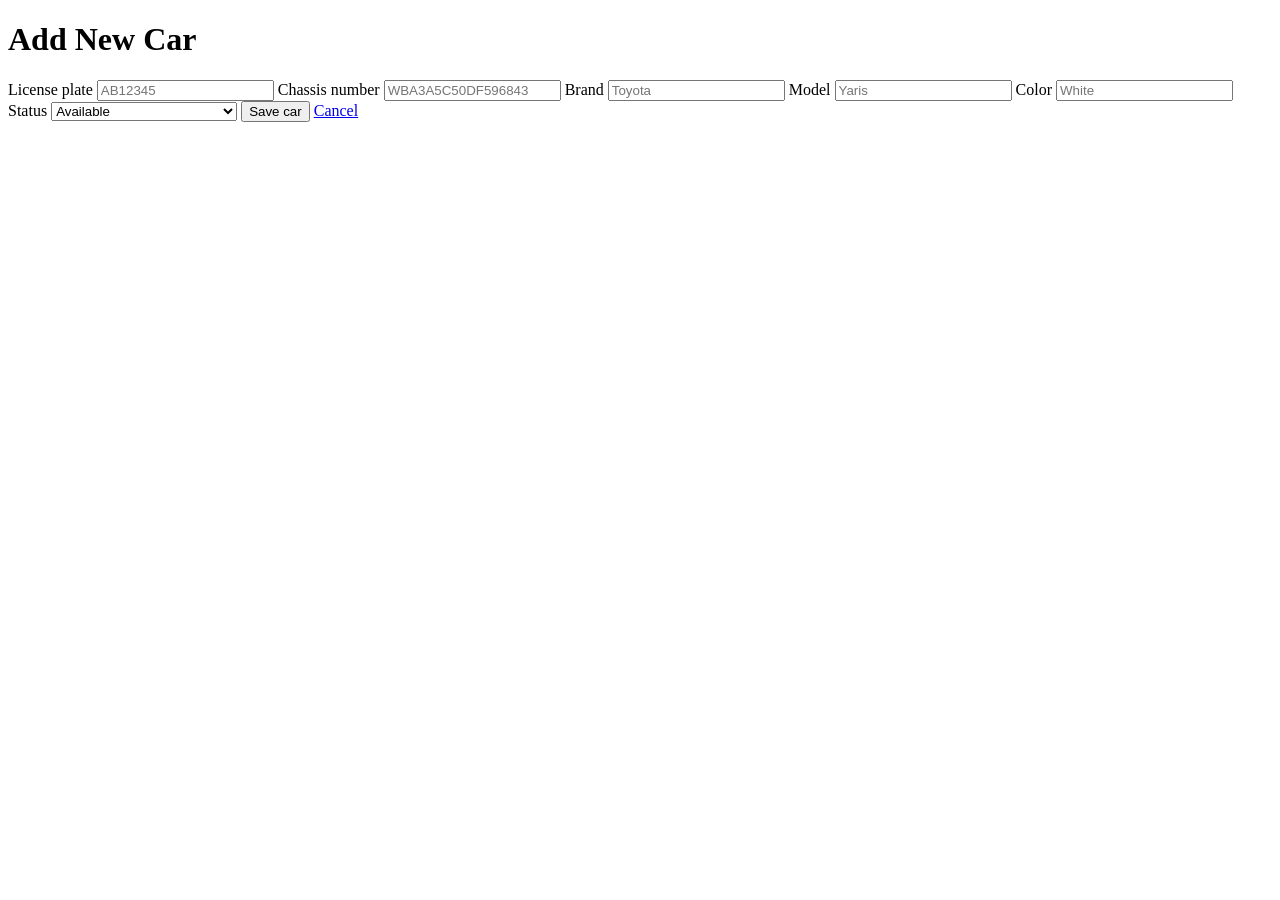
==== src/main/resources/templates/add-car.html @ ac318d53 "Add car features, model repo, controller and htmls" ====
<!DOCTYPE html>
<html xmlns:th="http://www.thymeleaf.org">
<head>
    <title>Add Car — Bilabonnement</title>
</head>
<body>

<h1>Add New Car</h1>

<form th:action="@{/cars/save}" th:object="${car}" method="post">

    <label>License plate</label>
    <input type="text" th:field="*{licensePlate}" placeholder="AB12345"/>

    <label>Chassis number</label>
    <input type="text" th:field="*{chassisNumber}" placeholder="WBA3A5C50DF596843"/>

    <label>Brand</label>
    <input type="text" th:field="*{brand}" placeholder="Toyota"/>

    <label>Model</label>
    <input type="text" th:field="*{model}" placeholder="Yaris"/>

    <label>Color</label>
    <input type="text" th:field="*{color}" placeholder="White"/>

    <label>Status</label>
    <select th:field="*{status}">
        <option value="Available">Available</option>
        <option value="Rented">Rented</option>
        <option value="Awaiting inspection">Awaiting inspection</option>
        <option value="Awaiting FDM report">Awaiting FDM report</option>
        <option value="Awaiting customer payment">Awaiting customer payment</option>
        <option value="Ready for sale">Ready for sale</option>
    </select>

    <button type="submit">Save car</button>
    <a href="/cars">Cancel</a>

</form>

</body>
</html>
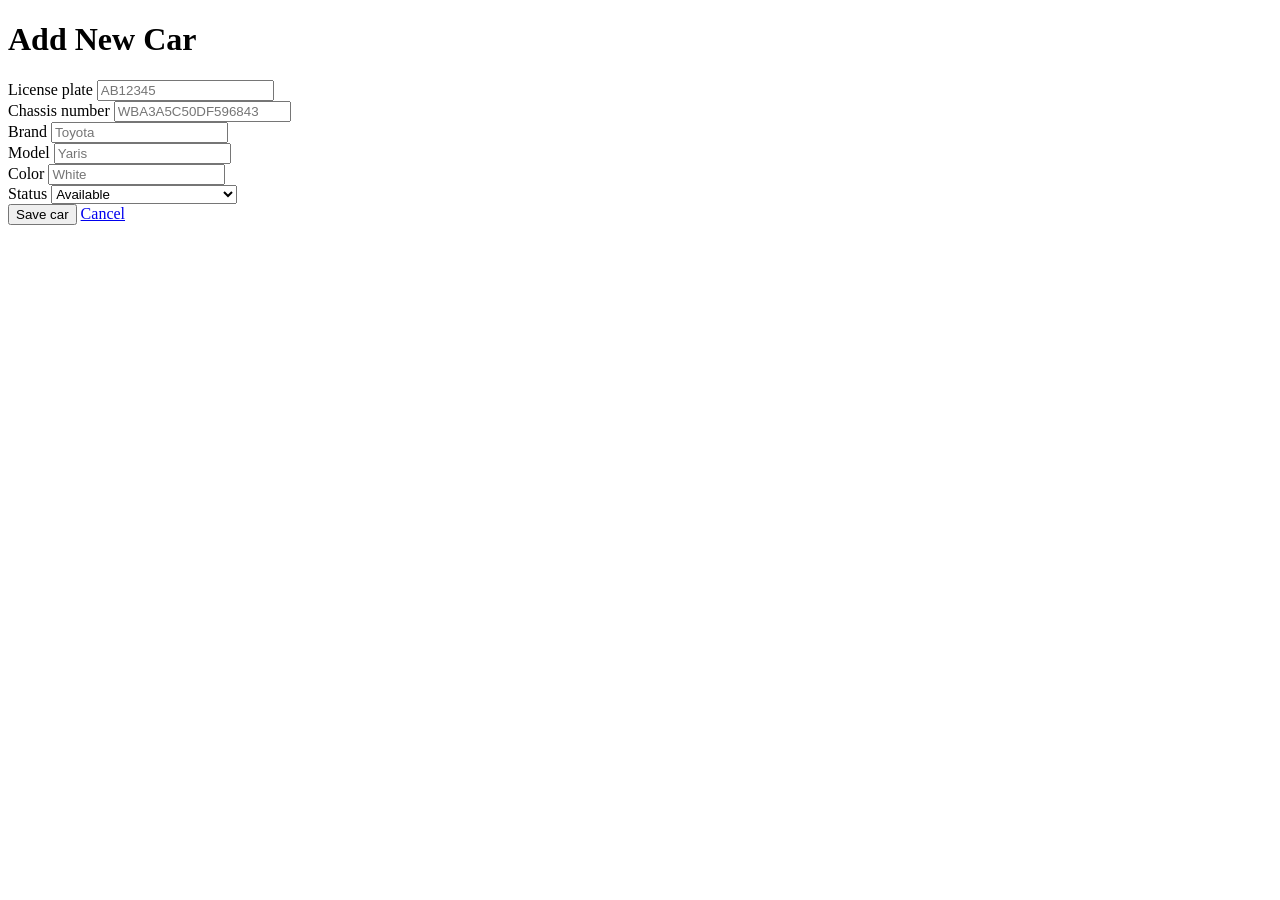
==== commit a92cdeb6: "Added input validation to all forms" ====
--- a/src/main/resources/templates/add-car.html
+++ b/src/main/resources/templates/add-car.html
@@ -11,18 +11,43 @@
 
     <label>License plate</label>
     <input type="text" th:field="*{licensePlate}" placeholder="AB12345"/>
+    <span th:if="${#fields.hasErrors('licensePlate')}"
+          th:errors="*{licensePlate}"
+          style="color:red;">
+    </span>
+    <br/>
 
     <label>Chassis number</label>
     <input type="text" th:field="*{chassisNumber}" placeholder="WBA3A5C50DF596843"/>
+    <span th:if="${#fields.hasErrors('chassisNumber')}"
+          th:errors="*{chassisNumber}"
+          style="color:red;">
+    </span>
+    <br/>
 
     <label>Brand</label>
     <input type="text" th:field="*{brand}" placeholder="Toyota"/>
+    <span th:if="${#fields.hasErrors('brand')}"
+          th:errors="*{brand}"
+          style="color:red;">
+    </span>
+    <br/>
 
     <label>Model</label>
     <input type="text" th:field="*{model}" placeholder="Yaris"/>
+    <span th:if="${#fields.hasErrors('model')}"
+          th:errors="*{model}"
+          style="color:red;">
+    </span>
+    <br/>
 
     <label>Color</label>
     <input type="text" th:field="*{color}" placeholder="White"/>
+    <span th:if="${#fields.hasErrors('color')}"
+          th:errors="*{color}"
+          style="color:red;">
+    </span>
+    <br/>
 
     <label>Status</label>
     <select th:field="*{status}">
@@ -33,6 +58,7 @@
         <option value="Awaiting customer payment">Awaiting customer payment</option>
         <option value="Ready for sale">Ready for sale</option>
     </select>
+    <br/>
 
     <button type="submit">Save car</button>
     <a href="/cars">Cancel</a>
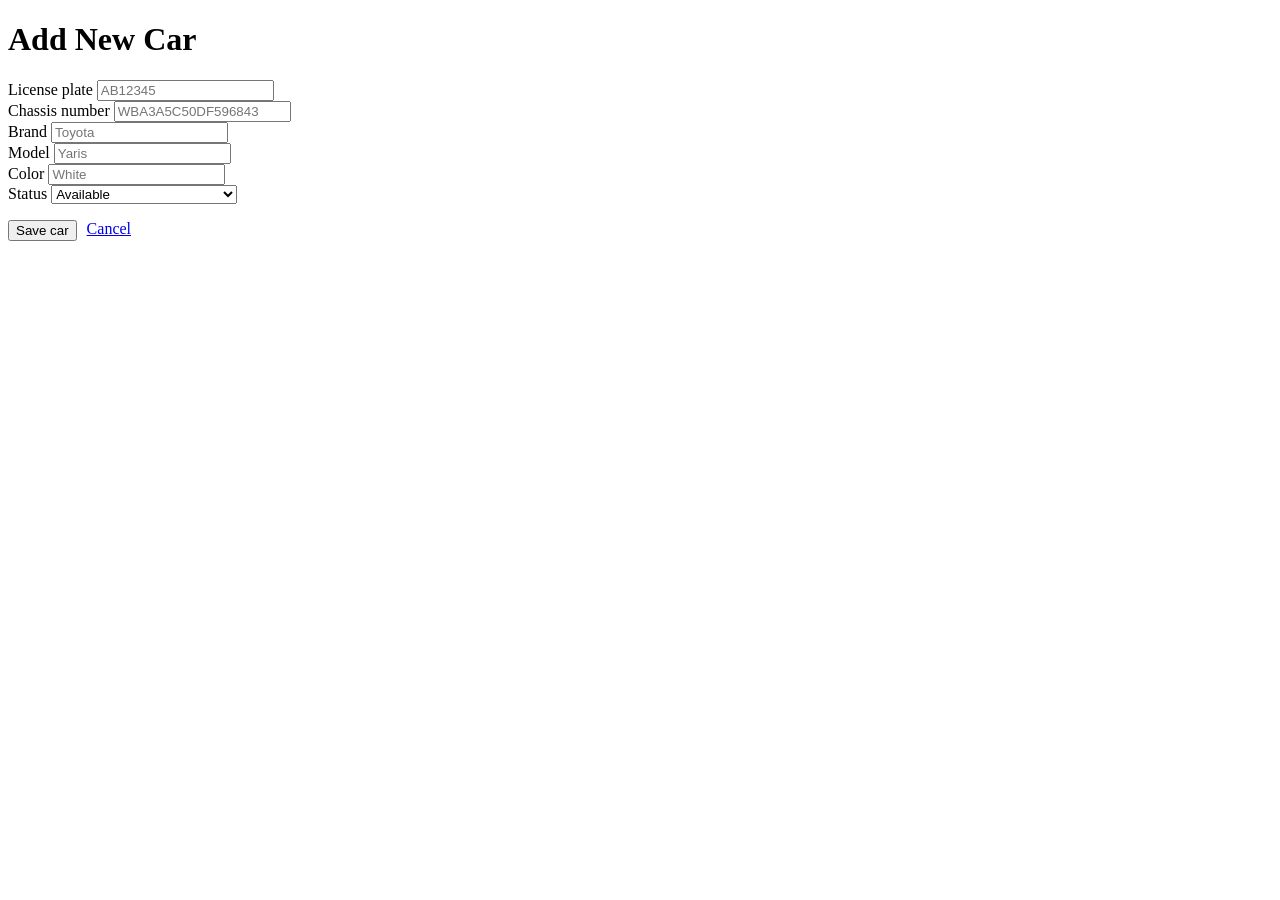
==== commit 02920382: "Fixing issues and redisging bad logic" ====
--- a/src/main/resources/templates/add-car.html
+++ b/src/main/resources/templates/add-car.html
@@ -2,68 +2,75 @@
 <html xmlns:th="http://www.thymeleaf.org">
 <head>
     <title>Add Car — Bilabonnement</title>
+    <link rel="stylesheet" th:href="@{/style.css}"/>
 </head>
 <body>
 
-<h1>Add New Car</h1>
+<div th:replace="~{fragments/navbar :: navbar}"></div>
 
-<form th:action="@{/cars/save}" th:object="${car}" method="post">
+<div class="container">
+    <h1>Add New Car</h1>
 
-    <label>License plate</label>
-    <input type="text" th:field="*{licensePlate}" placeholder="AB12345"/>
-    <span th:if="${#fields.hasErrors('licensePlate')}"
-          th:errors="*{licensePlate}"
-          style="color:red;">
-    </span>
-    <br/>
+    <div class="card">
+        <form th:action="@{/cars/save}" th:object="${car}" method="post">
 
-    <label>Chassis number</label>
-    <input type="text" th:field="*{chassisNumber}" placeholder="WBA3A5C50DF596843"/>
-    <span th:if="${#fields.hasErrors('chassisNumber')}"
-          th:errors="*{chassisNumber}"
-          style="color:red;">
-    </span>
-    <br/>
+            <div class="form-grid">
+                <div class="form-group">
+                    <label>License plate</label>
+                    <input type="text" th:field="*{licensePlate}" placeholder="AB12345"/>
+                    <span th:if="${#fields.hasErrors('licensePlate')}"
+                          th:errors="*{licensePlate}" class="error"></span>
+                </div>
 
-    <label>Brand</label>
-    <input type="text" th:field="*{brand}" placeholder="Toyota"/>
-    <span th:if="${#fields.hasErrors('brand')}"
-          th:errors="*{brand}"
-          style="color:red;">
-    </span>
-    <br/>
+                <div class="form-group">
+                    <label>Chassis number</label>
+                    <input type="text" th:field="*{chassisNumber}" placeholder="WBA3A5C50DF596843"/>
+                    <span th:if="${#fields.hasErrors('chassisNumber')}"
+                          th:errors="*{chassisNumber}" class="error"></span>
+                </div>
 
-    <label>Model</label>
-    <input type="text" th:field="*{model}" placeholder="Yaris"/>
-    <span th:if="${#fields.hasErrors('model')}"
-          th:errors="*{model}"
-          style="color:red;">
-    </span>
-    <br/>
+                <div class="form-group">
+                    <label>Brand</label>
+                    <input type="text" th:field="*{brand}" placeholder="Toyota"/>
+                    <span th:if="${#fields.hasErrors('brand')}"
+                          th:errors="*{brand}" class="error"></span>
+                </div>
 
-    <label>Color</label>
-    <input type="text" th:field="*{color}" placeholder="White"/>
-    <span th:if="${#fields.hasErrors('color')}"
-          th:errors="*{color}"
-          style="color:red;">
-    </span>
-    <br/>
+                <div class="form-group">
+                    <label>Model</label>
+                    <input type="text" th:field="*{model}" placeholder="Yaris"/>
+                    <span th:if="${#fields.hasErrors('model')}"
+                          th:errors="*{model}" class="error"></span>
+                </div>
 
-    <label>Status</label>
-    <select th:field="*{status}">
-        <option value="Available">Available</option>
-        <option value="Rented">Rented</option>
-        <option value="Awaiting inspection">Awaiting inspection</option>
-        <option value="Awaiting FDM report">Awaiting FDM report</option>
-        <option value="Awaiting customer payment">Awaiting customer payment</option>
-        <option value="Ready for sale">Ready for sale</option>
-    </select>
-    <br/>
+                <div class="form-group">
+                    <label>Color</label>
+                    <input type="text" th:field="*{color}" placeholder="White"/>
+                    <span th:if="${#fields.hasErrors('color')}"
+                          th:errors="*{color}" class="error"></span>
+                </div>
 
-    <button type="submit">Save car</button>
-    <a href="/cars">Cancel</a>
+                <div class="form-group">
+                    <label>Status</label>
+                    <select th:field="*{status}">
+                        <option value="Available">Available</option>
+                        <option value="Rented">Rented</option>
+                        <option value="Awaiting inspection">Awaiting inspection</option>
+                        <option value="Awaiting FDM report">Awaiting FDM report</option>
+                        <option value="Awaiting customer payment">Awaiting customer payment</option>
+                        <option value="Ready for sale">Ready for sale</option>
+                    </select>
+                </div>
+            </div>
 
-</form>
+            <div style="display:flex; gap:10px; margin-top:1rem;">
+                <button type="submit" class="btn btn-primary">Save car</button>
+                <a href="/cars" class="btn btn-secondary">Cancel</a>
+            </div>
+
+        </form>
+    </div>
+</div>
 
 </body>
 </html>
